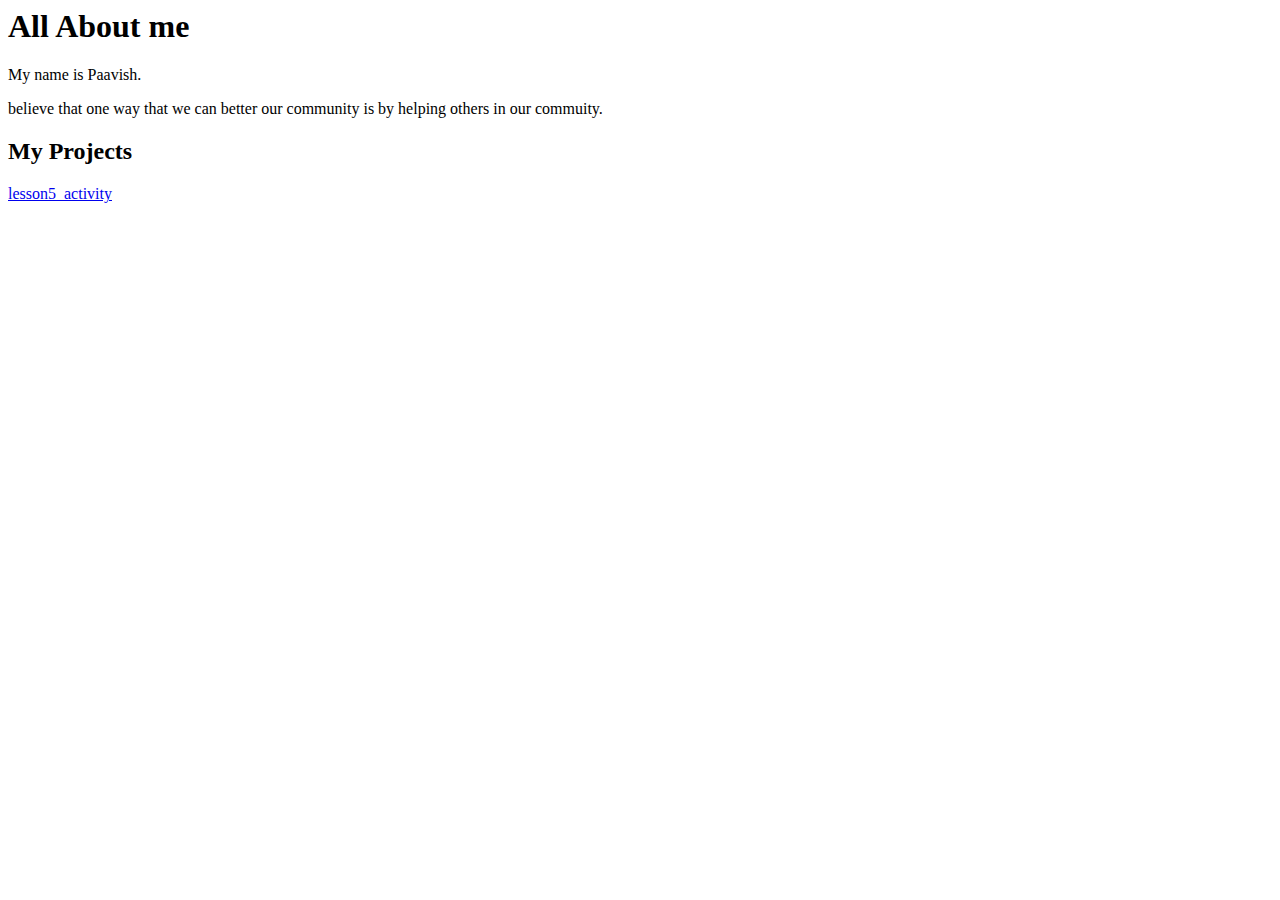
==== index.html @ addfc5fe "Update index.html" ====
<!DOCTYPE>
<html>
  <head>
    <title>Paavish CTE Portfolio</title>
  </head>
  <body>
    <h1>All About me</h1>
    <p>My name is Paavish. </p>
    <p>believe that one way that we can better our community is by helping others in our commuity.</p>
    <h2>My Projects</h2>
    <a href="https://paavishs.github.io/lesson5_mini__activity/">lesson5_activity</a>
  </body>
</html>
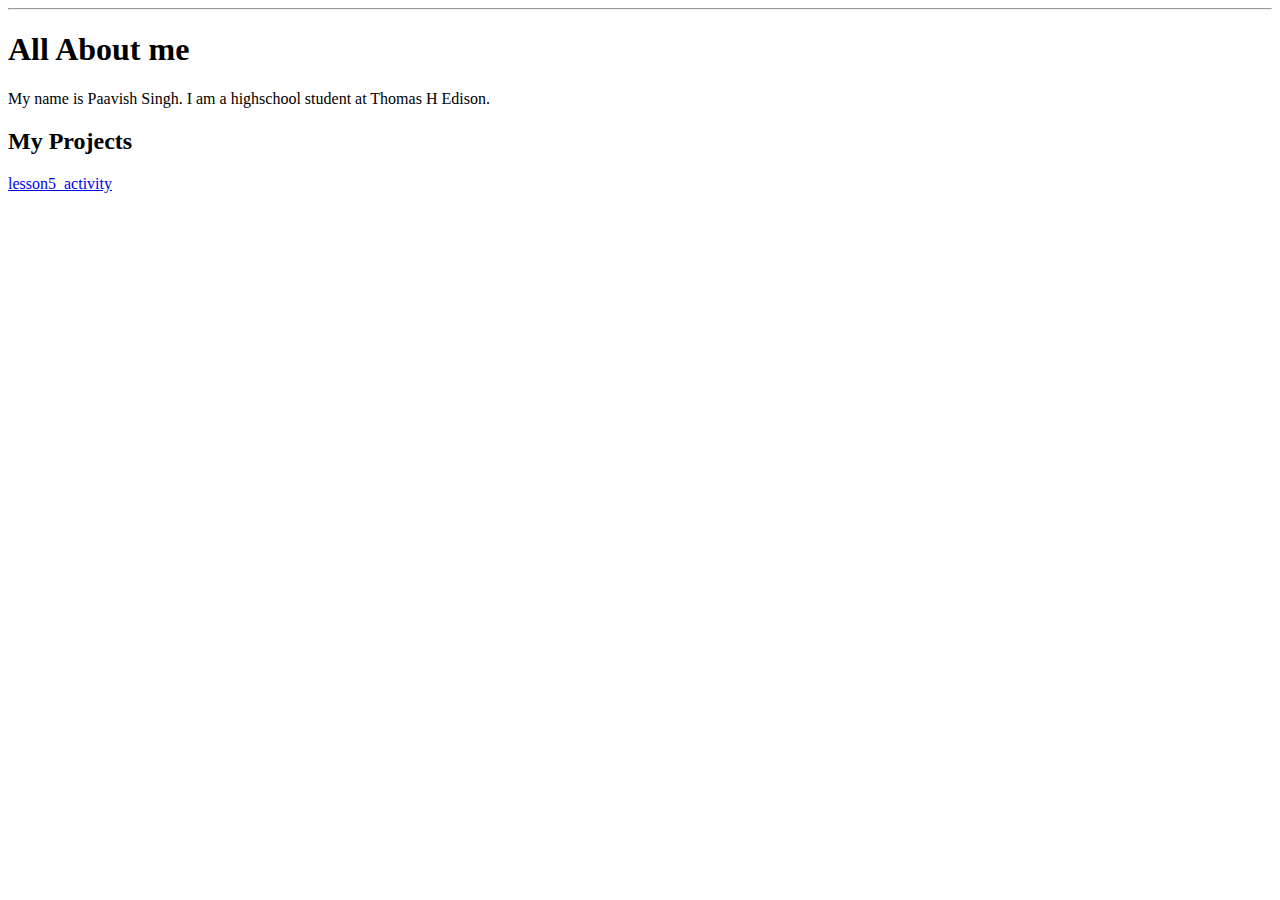
==== commit f20d232e: "Update index.html" ====
--- a/index.html
+++ b/index.html
@@ -4,9 +4,9 @@
     <title>Paavish CTE Portfolio</title>
   </head>
   <body>
+    <hr>
     <h1>All About me</h1>
-    <p>My name is Paavish. </p>
-    <p>believe that one way that we can better our community is by helping others in our commuity.</p>
+    <p>My name is Paavish Singh. I am a highschool student at Thomas H Edison.</p>
     <h2>My Projects</h2>
     <a href="https://paavishs.github.io/lesson5_mini__activity/">lesson5_activity</a>
   </body>
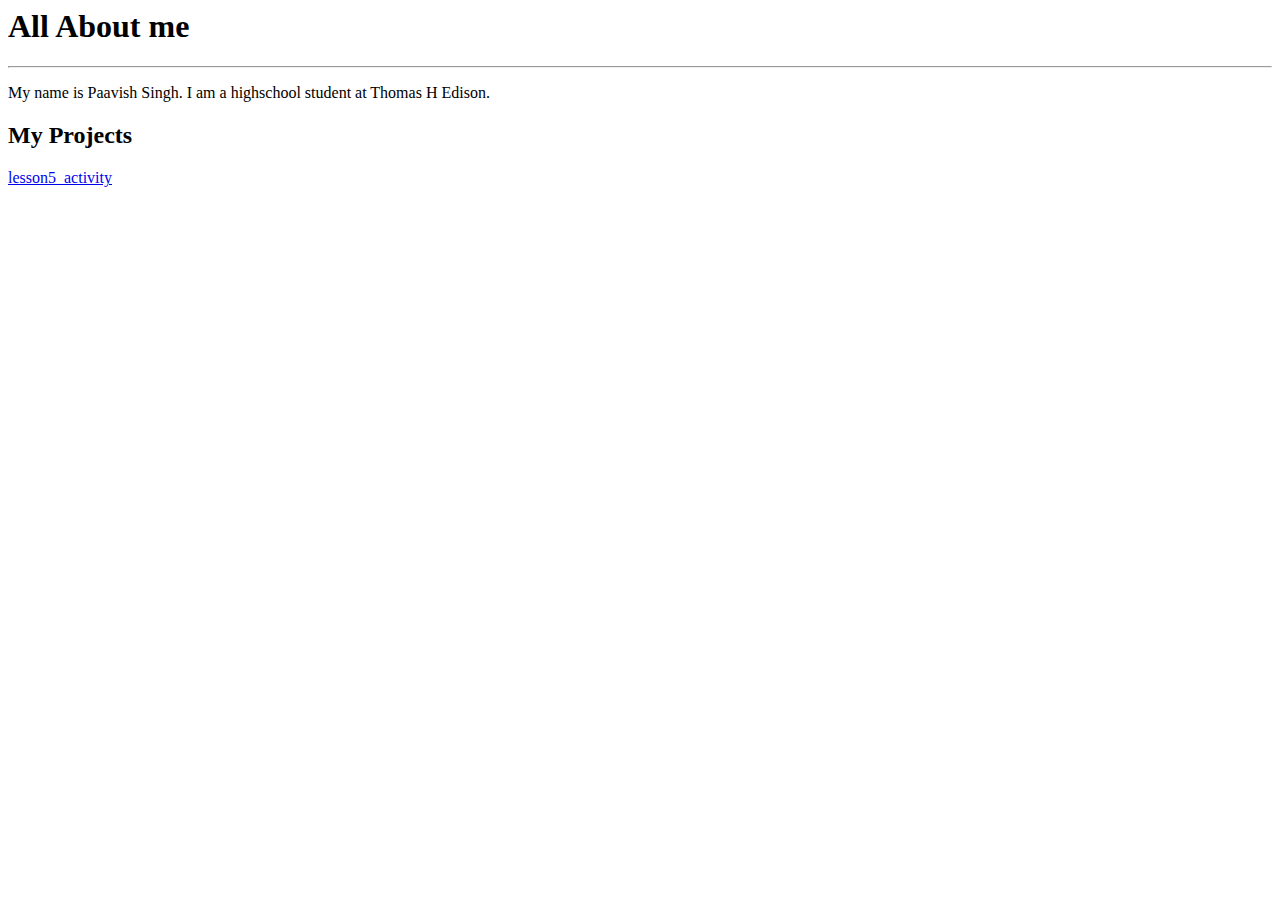
==== commit a796286e: "Update index.html" ====
--- a/index.html
+++ b/index.html
@@ -4,9 +4,10 @@
     <title>Paavish CTE Portfolio</title>
   </head>
   <body>
+    <h1>All About me</h1>
     <hr>
-    <h1>All About me</h1>
     <p>My name is Paavish Singh. I am a highschool student at Thomas H Edison.</p>
+    
     <h2>My Projects</h2>
     <a href="https://paavishs.github.io/lesson5_mini__activity/">lesson5_activity</a>
   </body>
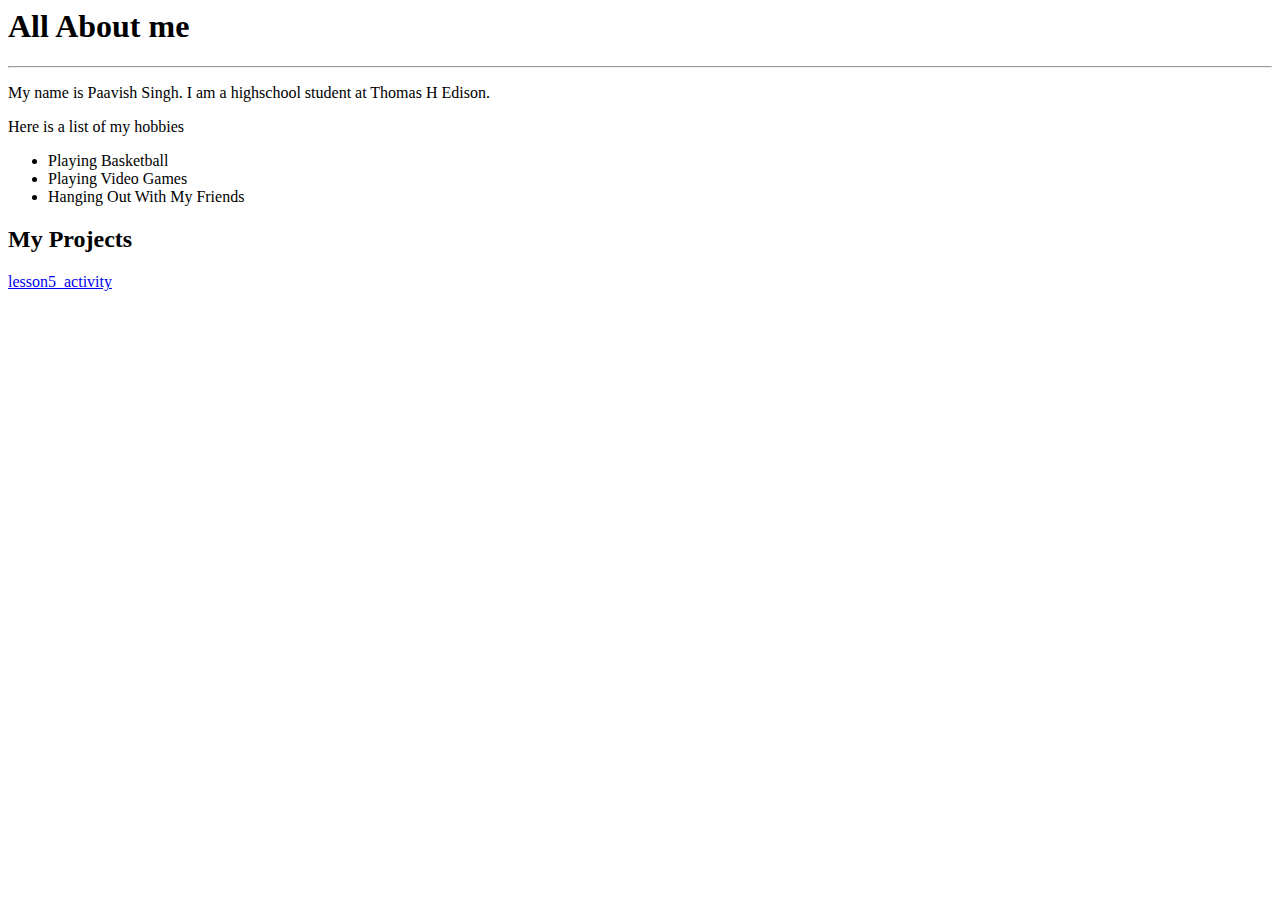
==== commit 47f180df: "Update index.html" ====
--- a/index.html
+++ b/index.html
@@ -7,7 +7,12 @@
     <h1>All About me</h1>
     <hr>
     <p>My name is Paavish Singh. I am a highschool student at Thomas H Edison.</p>
-    
+    <p>Here is a list of my hobbies</p>
+    <ul>
+      <li>Playing Basketball</li>
+      <li>Playing Video Games</li>
+      <li>Hanging Out With My Friends</li>
+    </ul>
     <h2>My Projects</h2>
     <a href="https://paavishs.github.io/lesson5_mini__activity/">lesson5_activity</a>
   </body>
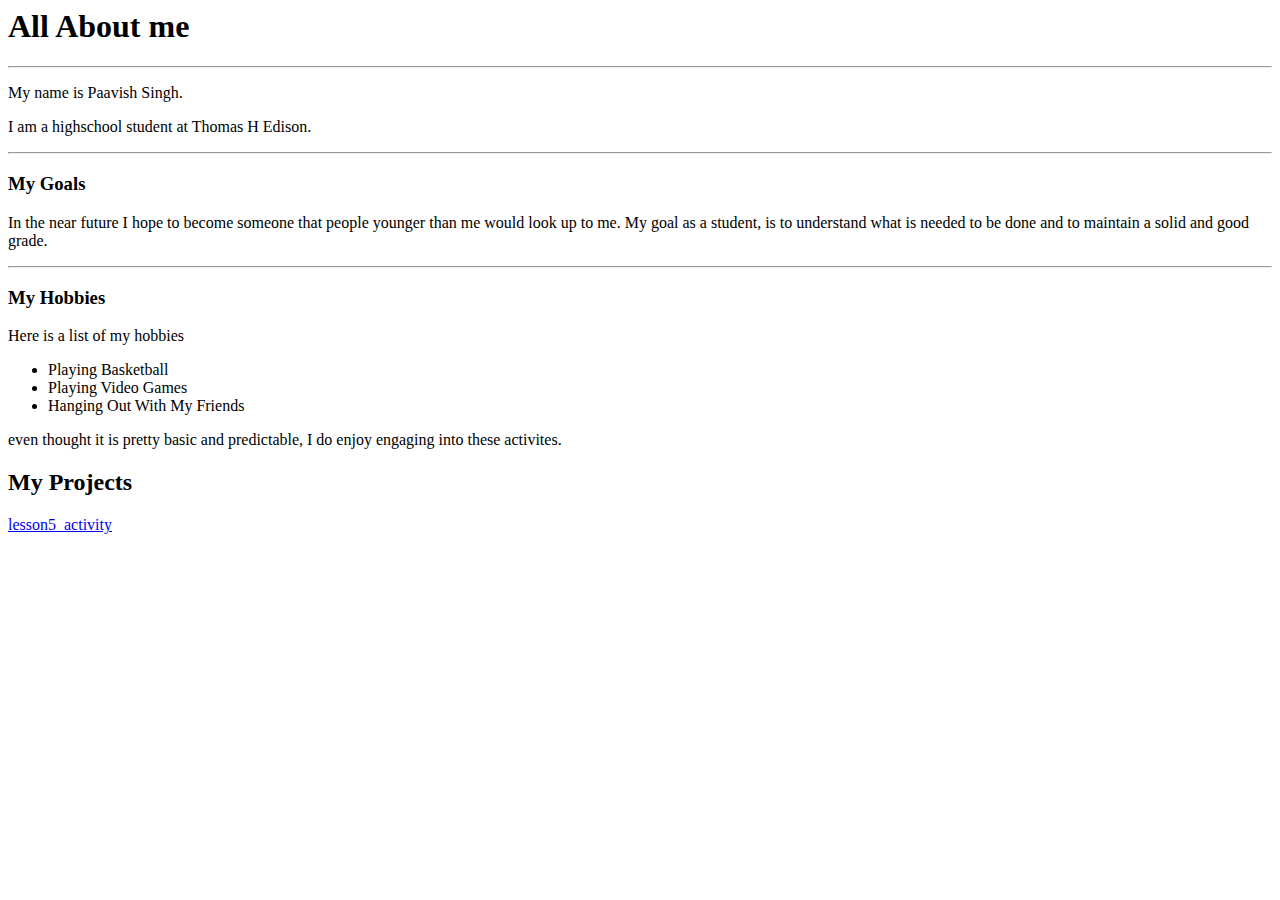
==== commit 352bb382: "Update index.html" ====
--- a/index.html
+++ b/index.html
@@ -6,13 +6,20 @@
   <body>
     <h1>All About me</h1>
     <hr>
-    <p>My name is Paavish Singh. I am a highschool student at Thomas H Edison.</p>
+    <p>My name is Paavish Singh.<p>
+    <p>I am a highschool student at Thomas H Edison.</p>
+    <hr>
+    <h3>My Goals</h3>
+    <p>In the near future I hope to become someone that people younger than me would look up to me. My goal as a student, is to understand what is needed to be done and to maintain a solid and good grade.</p>
+    <hr>
+    <h3>My Hobbies</h3>
     <p>Here is a list of my hobbies</p>
     <ul>
       <li>Playing Basketball</li>
       <li>Playing Video Games</li>
       <li>Hanging Out With My Friends</li>
     </ul>
+    <p>even thought it is pretty basic and predictable, I do enjoy engaging into these activites.</p>
     <h2>My Projects</h2>
     <a href="https://paavishs.github.io/lesson5_mini__activity/">lesson5_activity</a>
   </body>
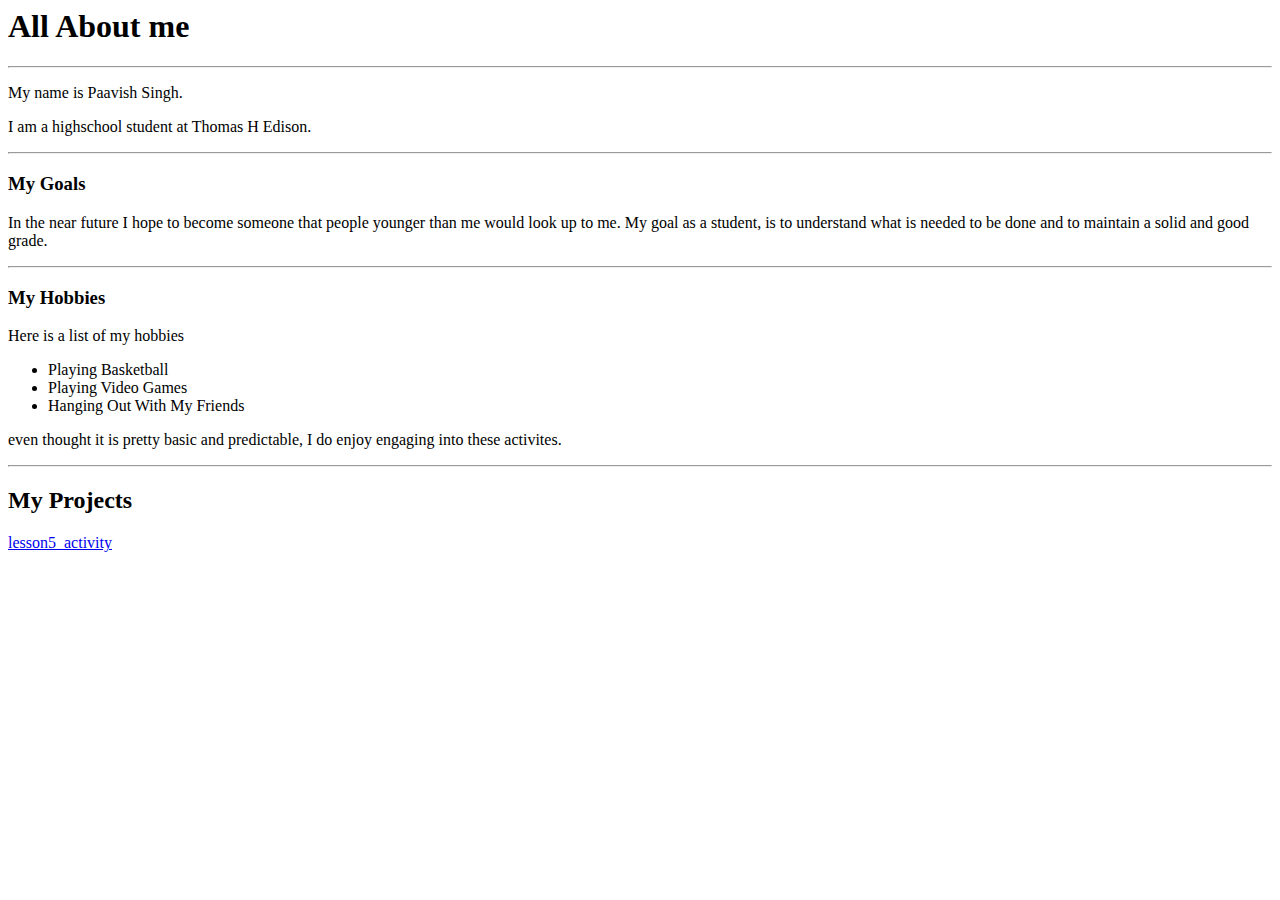
==== commit b658c5e7: "Update index.html" ====
--- a/index.html
+++ b/index.html
@@ -20,6 +20,7 @@
       <li>Hanging Out With My Friends</li>
     </ul>
     <p>even thought it is pretty basic and predictable, I do enjoy engaging into these activites.</p>
+    <hr>
     <h2>My Projects</h2>
     <a href="https://paavishs.github.io/lesson5_mini__activity/">lesson5_activity</a>
   </body>
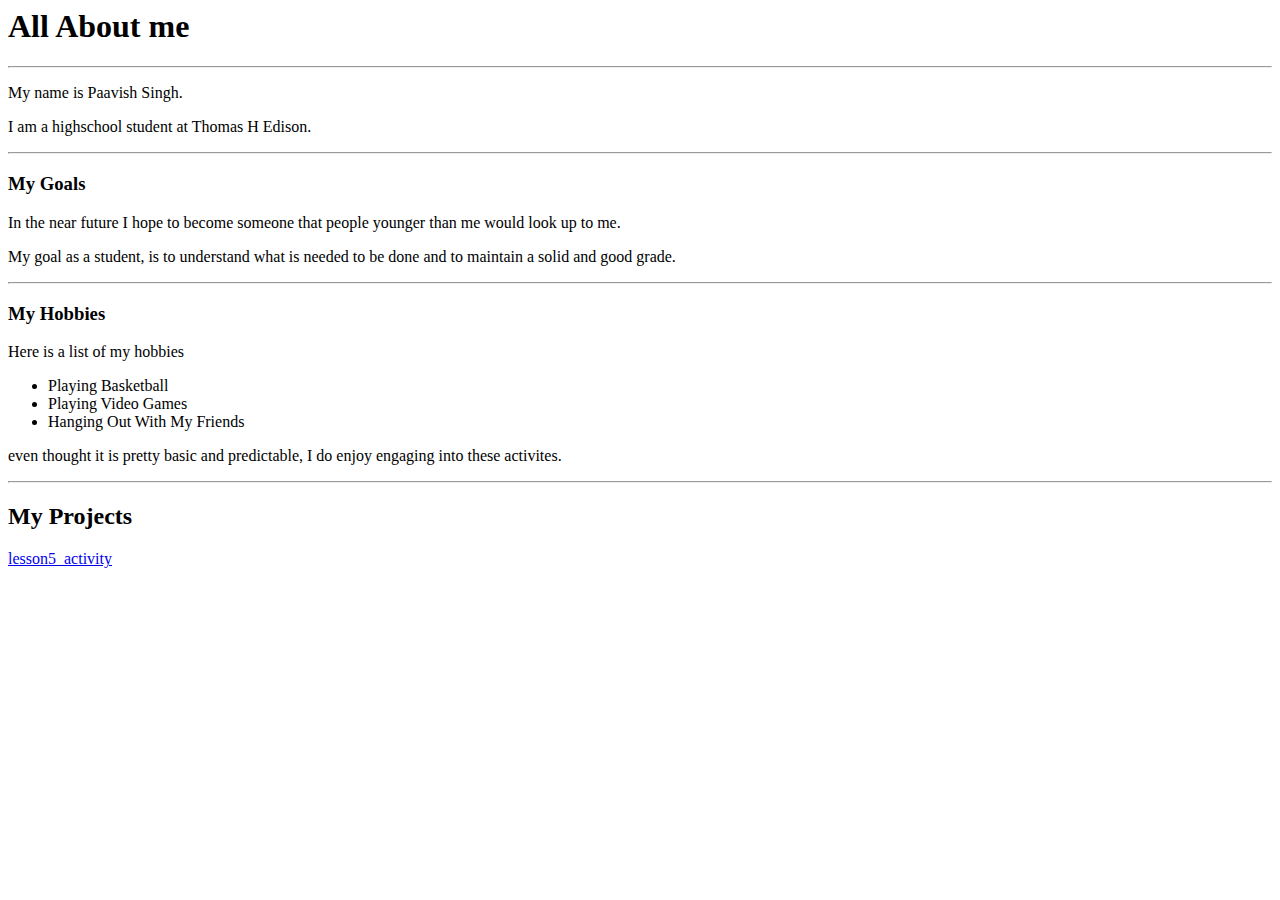
==== commit f6e6f55b: "Update index.html" ====
--- a/index.html
+++ b/index.html
@@ -10,7 +10,8 @@
     <p>I am a highschool student at Thomas H Edison.</p>
     <hr>
     <h3>My Goals</h3>
-    <p>In the near future I hope to become someone that people younger than me would look up to me. My goal as a student, is to understand what is needed to be done and to maintain a solid and good grade.</p>
+    <p>In the near future I hope to become someone that people younger than me would look up to me.</p>
+    <p>My goal as a student, is to understand what is needed to be done and to maintain a solid and good grade.</p>
     <hr>
     <h3>My Hobbies</h3>
     <p>Here is a list of my hobbies</p>
